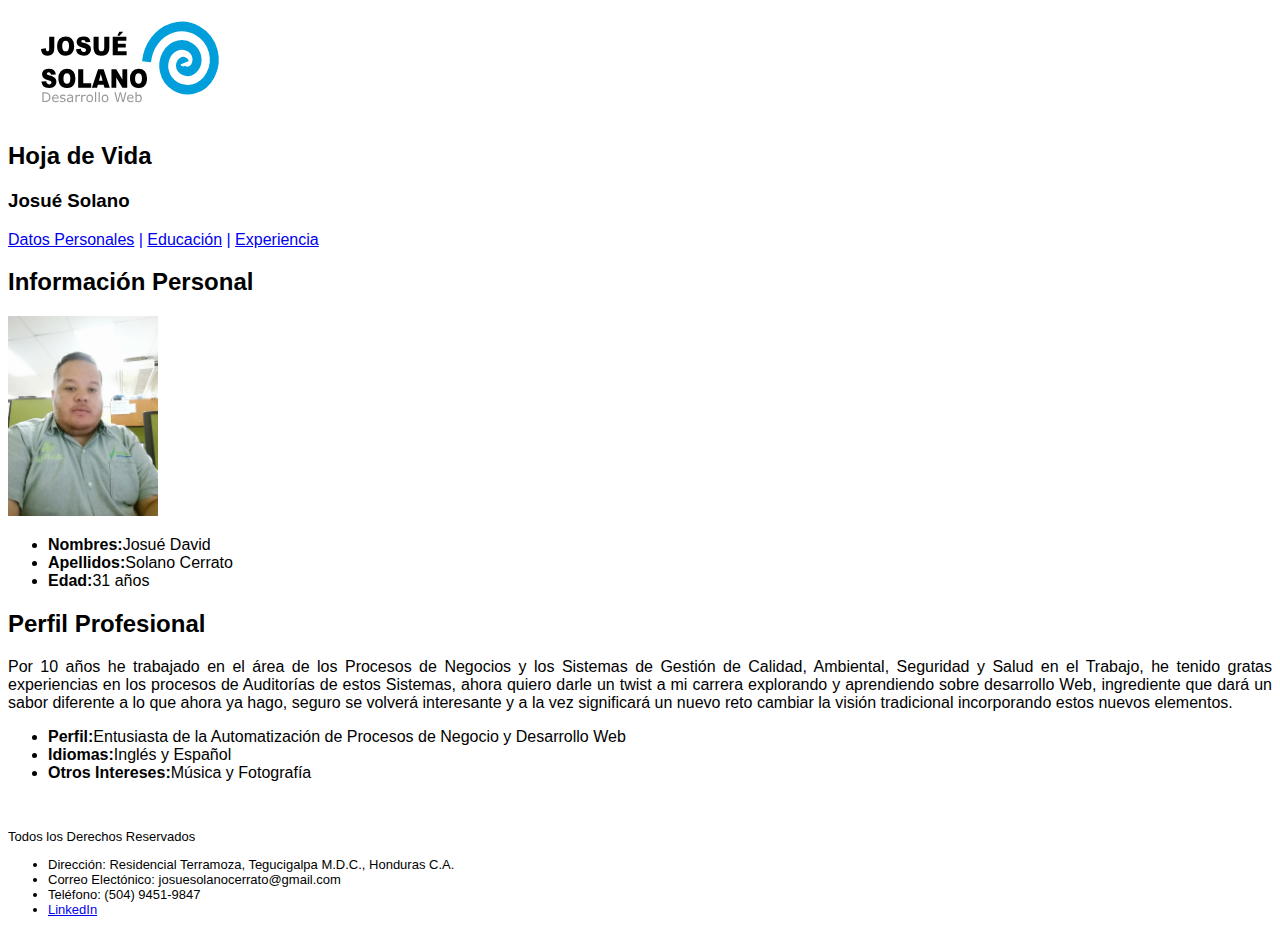
==== index.html @ 735525e3 "Agregar archivos" ====
<!DOCTYPE html>
<html>
  <head>
    <meta charset="utf-8">
    <meta name="viewport" content="width=device-width,user-scalable=no">
    <title>Hoja de Vida Josué Solano</title>
  </head>
  <header>
    <svg
       xmlns:dc="http://purl.org/dc/elements/1.1/"
       xmlns:cc="http://creativecommons.org/ns#"
       xmlns:rdf="http://www.w3.org/1999/02/22-rdf-syntax-ns#"
       xmlns:svg="http://www.w3.org/2000/svg"
       xmlns="http://www.w3.org/2000/svg"
       xmlns:sodipodi="http://sodipodi.sourceforge.net/DTD/sodipodi-0.dtd"
       xmlns:inkscape="http://www.inkscape.org/namespaces/inkscape"
       width="230"
       height="110"
       viewBox="0 0 60.854165 29.104167"
       version="1.1"
       id="svg4776"
       inkscape:version="0.92.1 r15371"
       sodipodi:docname="Logo.svg">
      <defs
         id="defs4770" />
      <sodipodi:namedview
         id="base"
         pagecolor="#ffffff"
         bordercolor="#666666"
         borderopacity="1.0"
         inkscape:pageopacity="0.0"
         inkscape:pageshadow="2"
         inkscape:zoom="0.98994949"
         inkscape:cx="336.69077"
         inkscape:cy="42.641775"
         inkscape:document-units="px"
         inkscape:current-layer="layer1"
         showgrid="false"
         units="px"
         inkscape:window-width="1366"
         inkscape:window-height="705"
         inkscape:window-x="-8"
         inkscape:window-y="-8"
         inkscape:window-maximized="1" />
      <metadata
         id="metadata4773">
        <rdf:RDF>
          <cc:Work
             rdf:about="">
            <dc:format>image/svg+xml</dc:format>
            <dc:type
               rdf:resource="http://purl.org/dc/dcmitype/StillImage" />
            <dc:title></dc:title>
          </cc:Work>
        </rdf:RDF>
      </metadata>
      <g
         inkscape:label="Capa 1"
         inkscape:groupmode="layer"
         id="layer1"
         transform="translate(0,-267.89583)">
        <g
           transform="translate(5.3453937,269.00677)"
           id="g4727">
          <g
             id="flowRoot4568"
             style="font-style:normal;font-variant:normal;font-weight:900;font-stretch:normal;font-size:40.00019073px;line-height:1.25;font-family:Arial;-inkscape-font-specification:'Arial, Heavy';font-variant-ligatures:normal;font-variant-caps:normal;font-variant-numeric:normal;font-feature-settings:normal;text-align:start;letter-spacing:0px;word-spacing:0px;writing-mode:lr-tb;text-anchor:start;fill:#000000;fill-opacity:1;stroke:none"
             transform="matrix(0.15223318,0,0,0.17145768,-14.53866,-12.802076)"
             aria-label="JOSUÉ  SOLANO">
            <path
               inkscape:connector-curvature="0"
               id="path4632"
               d="m 131.9864,112.60733 h 8.86723 v 15.56648 q 0,4.90237 -0.87891,7.46098 -0.85938,2.5586 -3.49611,4.33595 -2.6172,1.77736 -6.71878,1.77736 -4.33596,0 -6.71879,-1.17188 -2.38282,-1.17188 -3.69142,-3.41799 -1.28907,-2.26563 -1.52344,-5.58596 l 8.45707,-1.15235 q 0.0195,1.89454 0.33203,2.81251 0.3125,0.91797 1.05469,1.48438 0.50782,0.3711 1.44532,0.3711 1.48438,0 2.16798,-1.09376 0.70313,-1.11328 0.70313,-3.73048 z" />
            <path
               inkscape:connector-curvature="0"
               id="path4634"
               d="m 145.67787,126.94334 q 0,-7.01175 3.90627,-10.91802 3.90627,-3.90627 10.87896,-3.90627 7.14847,0 11.01568,3.84767 3.8672,3.82815 3.8672,10.74224 0,5.01956 -1.69923,8.24223 -1.67969,3.20314 -4.88283,5.00002 -3.18361,1.77736 -7.94926,1.77736 -4.84377,0 -8.02738,-1.54298 -3.16408,-1.54298 -5.13674,-4.88284 -1.97267,-3.33986 -1.97267,-8.35941 z m 8.8477,0.0391 q 0,4.33596 1.60157,6.2305 1.6211,1.89454 4.39455,1.89454 2.85158,0 4.41409,-1.85548 1.5625,-1.85547 1.5625,-6.66019 0,-4.04298 -1.64063,-5.89846 -1.6211,-1.87501 -4.41408,-1.87501 -2.6758,0 -4.2969,1.89454 -1.6211,1.89454 -1.6211,6.26956 z" />
            <path
               inkscape:connector-curvature="0"
               id="path4636"
               d="m 178.60772,131.76758 8.41801,-0.52735 q 0.27344,2.0508 1.11328,3.12502 1.3672,1.73829 3.90627,1.73829 1.89454,0 2.91017,-0.87891 1.03516,-0.89844 1.03516,-2.07032 0,-1.11329 -0.97656,-1.9922 -0.97657,-0.87891 -4.53127,-1.66017 -5.82035,-1.3086 -8.30083,-3.47657 -2.50001,-2.16798 -2.50001,-5.52737 0,-2.20705 1.26954,-4.16018 1.28907,-1.97267 3.84767,-3.08595 2.57814,-1.13282 7.05082,-1.13282 5.48831,0 8.35941,2.05079 2.89064,2.03126 3.43752,6.48441 l -8.33988,0.48828 q -0.33204,-1.9336 -1.40626,-2.81251 -1.05469,-0.87891 -2.9297,-0.87891 -1.54298,0 -2.32423,0.66406 -0.78125,0.64454 -0.78125,1.58204 0,0.6836 0.64453,1.23048 0.625,0.5664 2.96876,1.05469 5.80081,1.25 8.30082,2.53907 2.51955,1.26954 3.65237,3.16408 1.15234,1.89454 1.15234,4.2383 0,2.75392 -1.52344,5.07815 -1.52344,2.32423 -4.25783,3.53517 -2.73439,1.19142 -6.89457,1.19142 -7.30472,0 -10.11723,-2.81252 -2.81252,-2.81251 -3.18361,-7.14847 z" />
            <path
               inkscape:connector-curvature="0"
               id="path4638"
               d="m 227.68998,112.60733 h 8.82817 v 17.0704 q 0,2.53907 -0.80078,4.80471 -0.78126,2.2461 -2.48049,3.94533 -1.67969,1.67969 -3.53517,2.36329 -2.57814,0.95704 -6.19143,0.95704 -2.08986,0 -4.57034,-0.29297 -2.46095,-0.29297 -4.12111,-1.15235 -1.66017,-0.87891 -3.04689,-2.48048 -1.3672,-1.60157 -1.87501,-3.3008 -0.82032,-2.73439 -0.82032,-4.84377 v -17.0704 h 8.82817 v 17.48056 q 0,2.34376 1.28907,3.67189 1.3086,1.3086 3.6133,1.3086 2.28516,0 3.57423,-1.28907 1.3086,-1.3086 1.3086,-3.69142 z" />
            <path
               inkscape:connector-curvature="0"
               id="path4640"
               d="m 242.39709,112.60733 h 23.71105 v 6.11331 h -14.84382 v 4.55081 h 13.76959 v 5.83987 h -13.76959 v 5.64456 h 15.27351 v 6.4844 h -24.14074 z m 11.34771,-7.57816 h 6.83597 l -6.30863,5.83987 h -3.80861 z" />
            <path
               inkscape:connector-curvature="0"
               id="path4642"
               d="m 118.5293,181.76782 8.41801,-0.52734 q 0.27344,2.05079 1.11329,3.12501 1.36719,1.73829 3.90627,1.73829 1.89454,0 2.91017,-0.87891 1.03516,-0.89844 1.03516,-2.07032 0,-1.11329 -0.97657,-1.9922 -0.97657,-0.87891 -4.53127,-1.66016 -5.82034,-1.3086 -8.30082,-3.47658 -2.50001,-2.16798 -2.50001,-5.52737 0,-2.20704 1.26953,-4.16018 1.28907,-1.97266 3.84768,-3.08595 2.57814,-1.13282 7.05081,-1.13282 5.48831,0 8.35942,2.05079 2.89064,2.03126 3.43752,6.48441 l -8.33989,0.48828 q -0.33203,-1.9336 -1.40625,-2.81251 -1.0547,-0.87891 -2.92971,-0.87891 -1.54297,0 -2.32423,0.66407 -0.78125,0.64453 -0.78125,1.58203 0,0.6836 0.64453,1.23048 0.62501,0.56641 2.96877,1.05469 5.80081,1.25001 8.30082,2.53908 2.51954,1.26953 3.65236,3.16407 1.15235,1.89454 1.15235,4.23831 0,2.75391 -1.52344,5.07814 -1.52345,2.32423 -4.25784,3.53518 -2.73439,1.19141 -6.89456,1.19141 -7.30472,0 -10.11724,-2.81251 -2.81251,-2.81252 -3.18361,-7.14848 z" />
            <path
               inkscape:connector-curvature="0"
               id="path4644"
               d="m 147.86538,176.94358 q 0,-7.01175 3.90627,-10.91802 3.90627,-3.90627 10.87896,-3.90627 7.14847,0 11.01567,3.84768 3.86721,3.82814 3.86721,10.74224 0,5.01955 -1.69923,8.24222 -1.67969,3.20314 -4.88283,5.00003 -3.18361,1.77735 -7.94926,1.77735 -4.84377,0 -8.02738,-1.54298 -3.16408,-1.54297 -5.13674,-4.88283 -1.97267,-3.33986 -1.97267,-8.35942 z m 8.8477,0.0391 q 0,4.33595 1.60157,6.23049 1.6211,1.89454 4.39455,1.89454 2.85158,0 4.41408,-1.85547 1.56251,-1.85548 1.56251,-6.66019 0,-4.04299 -1.64063,-5.89847 -1.6211,-1.87501 -4.41408,-1.87501 -2.6758,0 -4.2969,1.89454 -1.6211,1.89454 -1.6211,6.26957 z" />
            <path
               inkscape:connector-curvature="0"
               id="path4646"
               d="m 182.3382,162.60758 h 8.8477 v 21.58213 h 13.80866 v 7.05082 H 182.3382 Z" />
            <path
               inkscape:connector-curvature="0"
               id="path4648"
               d="m 226.67435,186.51394 h -10.07817 l -1.38673,4.72659 h -9.04301 l 10.76177,-28.63295 h 9.64849 l 10.76177,28.63295 h -9.25786 z m -1.85547,-6.19143 -3.16408,-10.29302 -3.14455,10.29302 z" />
            <path
               inkscape:connector-curvature="0"
               id="path4650"
               d="m 240.20957,162.60758 h 8.26176 l 10.7813,15.83992 v -15.83992 h 8.33988 v 28.63295 h -8.33988 l -10.72271,-15.72274 v 15.72274 h -8.32035 z" />
            <path
               inkscape:connector-curvature="0"
               id="path4652"
               d="m 272.39723,176.94358 q 0,-7.01175 3.90626,-10.91802 3.90627,-3.90627 10.87896,-3.90627 7.14847,0 11.01568,3.84768 3.86721,3.82814 3.86721,10.74224 0,5.01955 -1.69923,8.24222 -1.6797,3.20314 -4.88284,5.00003 -3.18361,1.77735 -7.94925,1.77735 -4.84378,0 -8.02739,-1.54298 -3.16407,-1.54297 -5.13674,-4.88283 -1.97266,-3.33986 -1.97266,-8.35942 z m 8.84769,0.0391 q 0,4.33595 1.60157,6.23049 1.62111,1.89454 4.39456,1.89454 2.85157,0 4.41408,-1.85547 1.56251,-1.85548 1.56251,-6.66019 0,-4.04299 -1.64064,-5.89847 -1.6211,-1.87501 -4.41408,-1.87501 -2.67579,0 -4.29689,1.89454 -1.62111,1.89454 -1.62111,6.26957 z" />
          </g>
          <path
             transform="matrix(-0.90318412,0,0,0.96553879,128.11558,-29.607102)"
             style="fill:none;fill-rule:evenodd;stroke:#009fdb;stroke-width:2.6305995;stroke-miterlimit:4;stroke-dasharray:none;stroke-opacity:1"
             inkscape:transform-center-x="-4.7970655"
             inkscape:transform-center-y="-0.42980633"
             d="m 96.005951,44.511906 c 0.265316,-0.720143 1.101635,0.0023 1.196924,0.440972 0.258228,1.188646 -1.042767,1.999347 -2.078868,1.952876 -1.853342,-0.08313 -2.95592,-2.011359 -2.708829,-3.716765 0.362616,-2.502752 2.989974,-3.932221 5.354662,-3.464781 3.15176,0.623025 4.91641,3.971739 4.22073,6.992558 -0.87544,3.801393 -4.954902,5.904576 -8.630452,4.976686 -4.451583,-1.1238 -6.895023,-5.938841 -5.732637,-10.268351 1.369831,-5.102179 6.923252,-7.8869 11.906247,-6.48859 4.207952,1.180821 7.230082,5.000187 7.644042,9.317916"
             id="path4578"
             inkscape:connector-curvature="0" />
          <g
             id="text4665"
             style="font-style:normal;font-variant:normal;font-weight:normal;font-stretch:normal;font-size:3.52777767px;line-height:1.25;font-family:sans-serif;-inkscape-font-specification:'sans-serif, Normal';font-variant-ligatures:normal;font-variant-caps:normal;font-variant-numeric:normal;font-feature-settings:normal;text-align:start;letter-spacing:0px;word-spacing:0px;writing-mode:lr-tb;text-anchor:start;fill:#999999;fill-opacity:1;stroke:none;stroke-width:0.26458332"
             aria-label="Desarrollo Web">
            <path
               id="path4667"
               style="font-style:normal;font-variant:normal;font-weight:normal;font-stretch:normal;font-size:3.52777767px;font-family:sans-serif;-inkscape-font-specification:'sans-serif, Normal';font-variant-ligatures:normal;font-variant-caps:normal;font-variant-numeric:normal;font-feature-settings:normal;text-align:start;writing-mode:lr-tb;text-anchor:start;fill:#999999;stroke-width:0.26458332"
               d="m 5.9080993,22.496205 q 0,0.349677 -0.1533067,0.633898 -0.1515842,0.28422 -0.4047987,0.440972 -0.1756999,0.108521 -0.3927409,0.156752 -0.2153184,0.04823 -0.5684407,0.04823 h -0.647678 v -2.564873 h 0.6407878 q 0.3755154,0 0.5960015,0.05512 0.2222086,0.0534 0.3755154,0.148139 0.2618272,0.163642 0.4082438,0.435805 0.1464165,0.272162 0.1464165,0.645955 z m -0.3565673,-0.0052 q 0,-0.301446 -0.1050754,-0.508152 Q 5.3413811,21.77618 5.1329529,21.657325 4.9813687,21.571197 4.8108365,21.538469 4.6403042,21.504018 4.4025927,21.504018 H 4.0821988 v 1.979207 h 0.3203939 q 0.2463243,0 0.4289143,-0.03617 0.1843126,-0.03617 0.3376194,-0.134359 0.1912028,-0.122301 0.2859429,-0.322117 0.096463,-0.199815 0.096463,-0.499538 z"
               inkscape:connector-curvature="0" />
            <path
               id="path4669"
               style="font-style:normal;font-variant:normal;font-weight:normal;font-stretch:normal;font-size:3.52777767px;font-family:sans-serif;-inkscape-font-specification:'sans-serif, Normal';font-variant-ligatures:normal;font-variant-caps:normal;font-variant-numeric:normal;font-feature-settings:normal;text-align:start;writing-mode:lr-tb;text-anchor:start;fill:#999999;stroke-width:0.26458332"
               d="M 8.0475035,22.847605 H 6.6298468 q 0,0.177422 0.053399,0.310059 0.053399,0.130913 0.1464165,0.215318 0.089573,0.08268 0.2118734,0.124023 0.1240234,0.04134 0.2721625,0.04134 0.1963705,0 0.3944635,-0.07752 0.1998155,-0.07924 0.2842203,-0.155029 h 0.017225 v 0.353122 q -0.163642,0.0689 -0.3341743,0.115411 -0.1705322,0.04651 -0.3582899,0.04651 -0.4788682,0 -0.7475857,-0.258382 -0.2687174,-0.260104 -0.2687174,-0.73725 0,-0.471978 0.2566596,-0.749308 0.2583821,-0.277331 0.6786838,-0.277331 0.3892958,0 0.5994466,0.227377 Q 8.047503,22.253321 8.047503,22.6719 Z M 7.7322773,22.599558 q -0.00172,-0.254937 -0.1291911,-0.394463 -0.1257459,-0.139527 -0.3841281,-0.139527 -0.2601047,0 -0.415134,0.153307 -0.1533067,0.153307 -0.1739773,0.380683 z"
               inkscape:connector-curvature="0" />
            <path
               id="path4671"
               style="font-style:normal;font-variant:normal;font-weight:normal;font-stretch:normal;font-size:3.52777767px;font-family:sans-serif;-inkscape-font-specification:'sans-serif, Normal';font-variant-ligatures:normal;font-variant-caps:normal;font-variant-numeric:normal;font-feature-settings:normal;text-align:start;writing-mode:lr-tb;text-anchor:start;fill:#999999;stroke-width:0.26458332"
               d="m 9.9130227,23.221398 q 0,0.26355 -0.2187636,0.432359 -0.217041,0.16881 -0.594279,0.16881 -0.2135959,0 -0.3927408,-0.04995 -0.1774224,-0.05168 -0.2980008,-0.111965 V 23.29719 h 0.017225 q 0.1533067,0.115411 0.3410644,0.184313 0.1877577,0.06718 0.3600125,0.06718 0.2135959,0 0.3341743,-0.0689 0.1205783,-0.0689 0.1205783,-0.217041 0,-0.113688 -0.065457,-0.172255 -0.065457,-0.05857 -0.251492,-0.09991 -0.068902,-0.0155 -0.1808675,-0.03617 -0.110243,-0.02067 -0.2015381,-0.04479 -0.2532145,-0.06718 -0.3600124,-0.196371 -0.1050754,-0.130913 -0.1050754,-0.320394 0,-0.118855 0.048231,-0.223931 0.049954,-0.105075 0.1498616,-0.187757 0.096463,-0.08096 0.2446018,-0.127469 0.1498617,-0.04823 0.3341743,-0.04823 0.1722547,0 0.3479546,0.04306 0.1774224,0.04134 0.2945557,0.101631 v 0.346232 h -0.017226 q -0.1240235,-0.09129 -0.3014459,-0.153307 -0.1774224,-0.06373 -0.3479546,-0.06373 -0.1774224,0 -0.2997233,0.0689 -0.1223009,0.06718 -0.1223009,0.201538 0,0.118855 0.07407,0.179145 0.072347,0.06029 0.2342665,0.09819 0.089572,0.02067 0.1998155,0.04134 0.1119656,0.02067 0.1860351,0.0379 0.2256538,0.05168 0.3479547,0.177422 0.1223009,0.127469 0.1223009,0.33762 z"
               inkscape:connector-curvature="0" />
            <path
               id="path4673"
               style="font-style:normal;font-variant:normal;font-weight:normal;font-stretch:normal;font-size:3.52777767px;font-family:sans-serif;-inkscape-font-specification:'sans-serif, Normal';font-variant-ligatures:normal;font-variant-caps:normal;font-variant-numeric:normal;font-feature-settings:normal;text-align:start;writing-mode:lr-tb;text-anchor:start;fill:#999999;stroke-width:0.26458332"
               d="m 11.873282,23.776058 h -0.322117 v -0.204983 q -0.04306,0.02928 -0.117133,0.08268 -0.07235,0.05168 -0.141249,0.08268 -0.08096,0.03962 -0.186035,0.06546 -0.105075,0.02756 -0.246324,0.02756 -0.260105,0 -0.440973,-0.172255 -0.180867,-0.172254 -0.180867,-0.439249 0,-0.218764 0.09302,-0.353123 0.09474,-0.136081 0.268718,-0.213595 0.1757,-0.07751 0.422024,-0.105076 0.246324,-0.02756 0.528822,-0.04134 v -0.04995 q 0,-0.110243 -0.03962,-0.18259 -0.0379,-0.07235 -0.110243,-0.113688 -0.0689,-0.03962 -0.165365,-0.0534 -0.09646,-0.01378 -0.201538,-0.01378 -0.127469,0 -0.28422,0.03445 -0.156752,0.03273 -0.323839,0.09646 h -0.01723 v -0.329006 q 0.09474,-0.02584 0.273885,-0.05684 0.179145,-0.03101 0.353122,-0.03101 0.203261,0 0.353123,0.03445 0.151584,0.03273 0.261827,0.113688 0.108521,0.07924 0.165365,0.204983 0.05684,0.125746 0.05684,0.311781 z m -0.322117,-0.4737 v -0.535713 q -0.148139,0.0086 -0.349677,0.02584 -0.199815,0.01723 -0.316949,0.04995 -0.139526,0.03962 -0.225653,0.124024 -0.08613,0.08268 -0.08613,0.229099 0,0.165364 0.09991,0.249769 0.09991,0.08268 0.304891,0.08268 0.170532,0 0.311781,-0.06546 0.141249,-0.06718 0.261827,-0.160197 z"
               inkscape:connector-curvature="0" />
            <path
               id="path4675"
               style="font-style:normal;font-variant:normal;font-weight:normal;font-stretch:normal;font-size:3.52777767px;font-family:sans-serif;-inkscape-font-specification:'sans-serif, Normal';font-variant-ligatures:normal;font-variant-caps:normal;font-variant-numeric:normal;font-feature-settings:normal;text-align:start;writing-mode:lr-tb;text-anchor:start;fill:#999999;stroke-width:0.26458332"
               d="m 13.700905,22.205095 h -0.01722 q -0.07235,-0.01723 -0.141249,-0.02412 -0.06718,-0.0086 -0.160197,-0.0086 -0.149862,0 -0.289388,0.06718 -0.139527,0.06546 -0.268718,0.170532 v 1.36598 h -0.323839 v -1.924086 h 0.323839 v 0.284221 q 0.192926,-0.155029 0.339342,-0.218764 0.148139,-0.06546 0.301446,-0.06546 0.08441,0 0.122301,0.0052 0.0379,0.0034 0.113688,0.0155 z"
               inkscape:connector-curvature="0" />
            <path
               id="path4677"
               style="font-style:normal;font-variant:normal;font-weight:normal;font-stretch:normal;font-size:3.52777767px;font-family:sans-serif;-inkscape-font-specification:'sans-serif, Normal';font-variant-ligatures:normal;font-variant-caps:normal;font-variant-numeric:normal;font-feature-settings:normal;text-align:start;writing-mode:lr-tb;text-anchor:start;fill:#999999;stroke-width:0.26458332"
               d="m 15.209857,22.205095 h -0.01722 q -0.07235,-0.01723 -0.141249,-0.02412 -0.06718,-0.0086 -0.160197,-0.0086 -0.149862,0 -0.289388,0.06718 -0.139527,0.06546 -0.268718,0.170532 v 1.36598 h -0.323839 v -1.924086 h 0.323839 v 0.284221 q 0.192926,-0.155029 0.339342,-0.218764 0.148139,-0.06546 0.301446,-0.06546 0.08441,0 0.122301,0.0052 0.0379,0.0034 0.113688,0.0155 z"
               inkscape:connector-curvature="0" />
            <path
               id="path4679"
               style="font-style:normal;font-variant:normal;font-weight:normal;font-stretch:normal;font-size:3.52777767px;font-family:sans-serif;-inkscape-font-specification:'sans-serif, Normal';font-variant-ligatures:normal;font-variant-caps:normal;font-variant-numeric:normal;font-feature-settings:normal;text-align:start;writing-mode:lr-tb;text-anchor:start;fill:#999999;stroke-width:0.26458332"
               d="m 17.158058,22.814877 q 0,0.470255 -0.241157,0.742418 -0.241156,0.272162 -0.645955,0.272162 -0.408244,0 -0.649401,-0.272162 -0.239434,-0.272163 -0.239434,-0.742418 0,-0.470256 0.239434,-0.742418 0.241157,-0.273886 0.649401,-0.273886 0.404799,0 0.645955,0.273886 0.241157,0.272162 0.241157,0.742418 z m -0.334174,0 q 0,-0.373793 -0.146417,-0.554661 -0.146416,-0.18259 -0.406521,-0.18259 -0.26355,0 -0.409966,0.18259 -0.144694,0.180868 -0.144694,0.554661 0,0.361735 0.146416,0.549492 0.146417,0.186035 0.408244,0.186035 0.258382,0 0.404799,-0.184312 0.148139,-0.186035 0.148139,-0.551215 z"
               inkscape:connector-curvature="0" />
            <path
               id="path4681"
               style="font-style:normal;font-variant:normal;font-weight:normal;font-stretch:normal;font-size:3.52777767px;font-family:sans-serif;-inkscape-font-specification:'sans-serif, Normal';font-variant-ligatures:normal;font-variant-caps:normal;font-variant-numeric:normal;font-feature-settings:normal;text-align:start;writing-mode:lr-tb;text-anchor:start;fill:#999999;stroke-width:0.26458332"
               d="m 17.988327,23.776058 h -0.323839 v -2.680284 h 0.323839 z"
               inkscape:connector-curvature="0" />
            <path
               id="path4683"
               style="font-style:normal;font-variant:normal;font-weight:normal;font-stretch:normal;font-size:3.52777767px;font-family:sans-serif;-inkscape-font-specification:'sans-serif, Normal';font-variant-ligatures:normal;font-variant-caps:normal;font-variant-numeric:normal;font-feature-settings:normal;text-align:start;writing-mode:lr-tb;text-anchor:start;fill:#999999;stroke-width:0.26458332"
               d="m 18.946063,23.776058 h -0.323839 v -2.680284 h 0.323839 z"
               inkscape:connector-curvature="0" />
            <path
               id="path4685"
               style="font-style:normal;font-variant:normal;font-weight:normal;font-stretch:normal;font-size:3.52777767px;font-family:sans-serif;-inkscape-font-specification:'sans-serif, Normal';font-variant-ligatures:normal;font-variant-caps:normal;font-variant-numeric:normal;font-feature-settings:normal;text-align:start;writing-mode:lr-tb;text-anchor:start;fill:#999999;stroke-width:0.26458332"
               d="m 21.216381,22.814877 q 0,0.470255 -0.241157,0.742418 -0.241156,0.272162 -0.645955,0.272162 -0.408244,0 -0.649401,-0.272162 -0.239434,-0.272163 -0.239434,-0.742418 0,-0.470256 0.239434,-0.742418 0.241157,-0.273886 0.649401,-0.273886 0.404799,0 0.645955,0.273886 0.241157,0.272162 0.241157,0.742418 z m -0.334174,0 q 0,-0.373793 -0.146417,-0.554661 -0.146416,-0.18259 -0.406521,-0.18259 -0.26355,0 -0.409966,0.18259 -0.144694,0.180868 -0.144694,0.554661 0,0.361735 0.146416,0.549492 0.146417,0.186035 0.408244,0.186035 0.258382,0 0.404799,-0.184312 0.148139,-0.186035 0.148139,-0.551215 z"
               inkscape:connector-curvature="0" />
            <path
               id="path4687"
               style="font-style:normal;font-variant:normal;font-weight:normal;font-stretch:normal;font-size:3.52777767px;font-family:sans-serif;-inkscape-font-specification:'sans-serif, Normal';font-variant-ligatures:normal;font-variant-caps:normal;font-variant-numeric:normal;font-feature-settings:normal;text-align:start;writing-mode:lr-tb;text-anchor:start;fill:#999999;stroke-width:0.26458332"
               d="m 25.970612,21.211185 -0.666626,2.564873 h -0.384128 l -0.539157,-2.129069 -0.5271,2.129069 h -0.375515 l -0.678684,-2.564873 h 0.349677 l 0.539158,2.132514 0.530544,-2.132514 h 0.346232 l 0.535713,2.153184 0.535712,-2.153184 z"
               inkscape:connector-curvature="0" />
            <path
               id="path4689"
               style="font-style:normal;font-variant:normal;font-weight:normal;font-stretch:normal;font-size:3.52777767px;font-family:sans-serif;-inkscape-font-specification:'sans-serif, Normal';font-variant-ligatures:normal;font-variant-caps:normal;font-variant-numeric:normal;font-feature-settings:normal;text-align:start;writing-mode:lr-tb;text-anchor:start;fill:#999999;stroke-width:0.26458332"
               d="m 27.884363,22.847605 h -1.417657 q 0,0.177422 0.0534,0.310059 0.0534,0.130913 0.146417,0.215318 0.08957,0.08268 0.211873,0.124023 0.124024,0.04134 0.272163,0.04134 0.19637,0 0.394463,-0.07752 0.199816,-0.07924 0.284221,-0.155029 h 0.01722 v 0.353122 q -0.163642,0.0689 -0.334174,0.115411 -0.170532,0.04651 -0.35829,0.04651 -0.478868,0 -0.747586,-0.258382 -0.268717,-0.260104 -0.268717,-0.73725 0,-0.471978 0.256659,-0.749308 0.258383,-0.277331 0.678684,-0.277331 0.389296,0 0.599447,0.227377 0.211873,0.227376 0.211873,0.645955 z m -0.315226,-0.248047 q -0.0017,-0.254937 -0.129191,-0.394463 -0.125746,-0.139527 -0.384128,-0.139527 -0.260105,0 -0.415134,0.153307 -0.153307,0.153307 -0.173978,0.380683 z"
               inkscape:connector-curvature="0" />
            <path
               id="path4691"
               style="font-style:normal;font-variant:normal;font-weight:normal;font-stretch:normal;font-size:3.52777767px;font-family:sans-serif;-inkscape-font-specification:'sans-serif, Normal';font-variant-ligatures:normal;font-variant-caps:normal;font-variant-numeric:normal;font-feature-settings:normal;text-align:start;writing-mode:lr-tb;text-anchor:start;fill:#999999;stroke-width:0.26458332"
               d="m 30.068553,22.799374 q 0,0.241156 -0.0689,0.434082 -0.06718,0.192925 -0.18259,0.323839 -0.122301,0.136081 -0.268718,0.204983 -0.146416,0.06718 -0.322116,0.06718 -0.163642,0 -0.285943,-0.03962 -0.122301,-0.0379 -0.241157,-0.103353 l -0.02067,0.08957 H 28.37529 v -2.680284 h 0.323839 v 0.957737 q 0.136082,-0.111966 0.289388,-0.182591 0.153307,-0.07235 0.34451,-0.07235 0.341064,0 0.537435,0.261828 0.198093,0.261827 0.198093,0.738973 z m -0.334175,0.0086 q 0,-0.344509 -0.113688,-0.521932 -0.113688,-0.179145 -0.366902,-0.179145 -0.141249,0 -0.285943,0.06201 -0.144694,0.06029 -0.268718,0.156752 v 1.102431 q 0.137804,0.06201 0.235989,0.08613 0.09991,0.02412 0.225654,0.02412 0.268718,0 0.420302,-0.1757 0.153306,-0.177423 0.153306,-0.554661 z"
               inkscape:connector-curvature="0" />
          </g>
          <path
             style="opacity:0;fill:#999999;stroke:#009fdb;stroke-width:5.00299978;stroke-miterlimit:4;stroke-dasharray:none;stroke-opacity:1"
             d="M 1.0690781,1.132633 H 50.246668 V 25.988699 H 1.0690781 Z"
             id="rect4694"
             inkscape:connector-curvature="0" />
          <path
             style="opacity:0;fill:#999999;stroke:#000203;stroke-width:5.00299978;stroke-miterlimit:4;stroke-dasharray:none;stroke-opacity:0.93719806"
             d="M 1.0690781,1.132633 H 50.246664 V 25.988699 H 1.0690781 Z"
             id="rect4696"
             inkscape:connector-curvature="0" />
        </g>
      </g>
    </svg>
  </header>
  <body>
    <font color="Black" face="Arial">
    <h2>Hoja de Vida</h2>
    <h3>Josué Solano</h3>
    <div style="color:#0000FF"><a href="index.html">Datos Personales</a> | <a href="educacion.html">Educación</a> | <a href="experiencia.html">Experiencia</a></div>
    <h2>Información Personal</h2>
    <img src="images/foto_de_perfil.jpg" height="200px">
    <ul>
      <li><strong>Nombres:</strong>Josué David</li>
      <li><strong>Apellidos:</strong>Solano Cerrato</li>
      <li><strong>Edad:</strong>31 años</li>
    </ul>
    <h2>Perfil Profesional</h2>
    <p align="justify"> Por 10 años he trabajado en el área de los Procesos de Negocios y los Sistemas de Gestión de Calidad, Ambiental, Seguridad y Salud en el Trabajo, he tenido gratas experiencias en los procesos de Auditorías de estos Sistemas,
        ahora quiero darle un twist a mi carrera explorando y aprendiendo sobre desarrollo Web, ingrediente que dará un sabor diferente a lo que ahora ya hago, seguro se volverá interesante y a la vez significará un nuevo reto cambiar la visión tradicional incorporando estos nuevos elementos.
    </p>
    <ul>
      <li><strong>Perfil:</strong>Entusiasta de la Automatización de Procesos de Negocio y Desarrollo Web</li>
      <li><strong>Idiomas:</strong>Inglés y Español</li>
      <li><strong>Otros Intereses:</strong>Música y Fotografía</li>
    </ul>
  </br>
  </font>
  </body>
  <footer>
  <font color="Black" face="Arial" size="2">
  <p>Todos los Derechos Reservados</p>
    <ul>
    <li>Dirección: Residencial Terramoza, Tegucigalpa M.D.C., Honduras C.A.</li>
    <li>Correo Electónico: josuesolanocerrato@gmail.com</li>
    <li>Teléfono: (504) 9451-9847</li>
    <li><a href="http://www.linkedin.com/in/josuesolano" target="_blank">LinkedIn</a></li>
    </ul>
  </font>
  </footer>
</html>
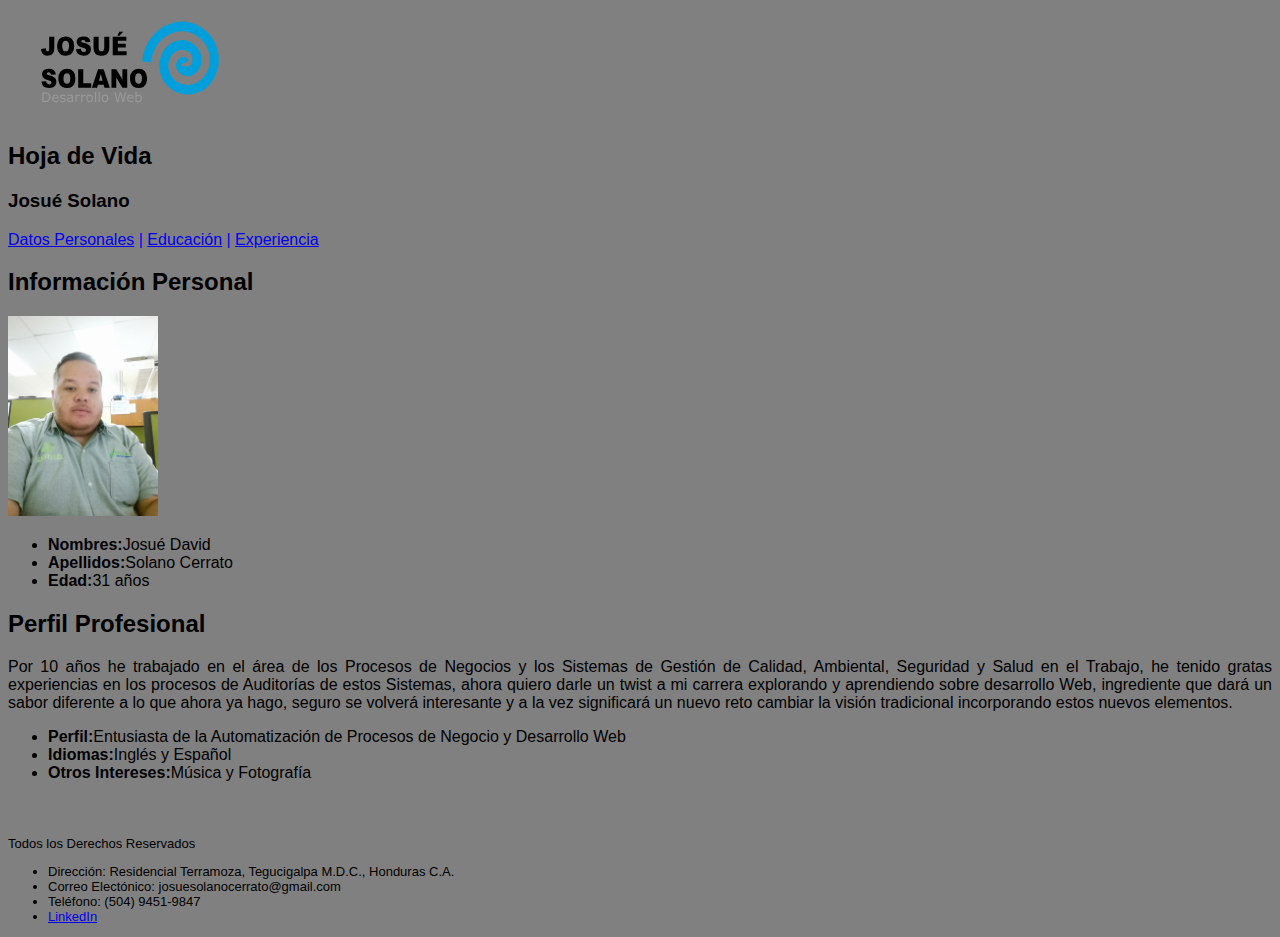
==== commit b63af451: "Agregar hoja de estilos.css" ====
--- a/index.html
+++ b/index.html
@@ -1,9 +1,11 @@
 <!DOCTYPE html>
+<!--Logo de SVG-->
 <html>
   <head>
     <meta charset="utf-8">
     <meta name="viewport" content="width=device-width,user-scalable=no">
     <title>Hoja de Vida Josué Solano</title>
+    <link rel="stylesheet" href="css/estilos.css">
   </head>
   <header>
     <svg
--- a/css/estilos.css
+++ b/css/estilos.css
@@ -0,0 +1,8 @@
+body
+{
+  background-color: gray;
+}
+footer
+{
+  margin-top:20px;
+}
